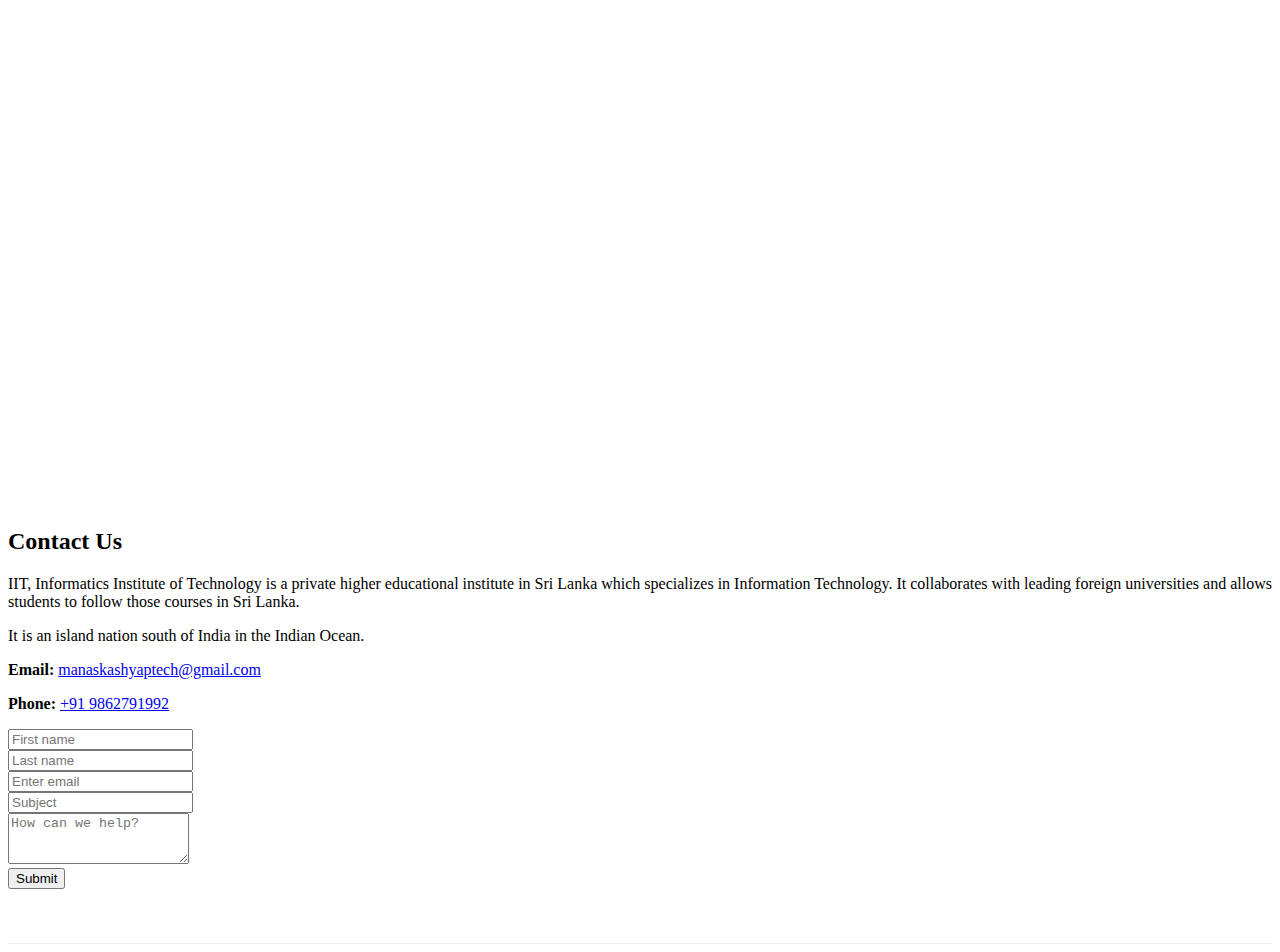
==== contacts.html @ e8120a21 "Basic template file" ====
<!DOCTYPE html>
<html>
<head>
  <title>Amity Microsoft Tech Club , Noida - Contacts</title>
  <meta name="viewport" content="width=device-width, initial-scale=1.0" />

  <link rel="stylesheet" href="https://maxcdn.bootstrapcdn.com/bootstrap/4.0.0-beta/css/bootstrap.min.css" integrity="sha384-/Y6pD6FV/Vv2HJnA6t+vslU6fwYXjCFtcEpHbNJ0lyAFsXTsjBbfaDjzALeQsN6M" crossorigin="anonymous">
  <link href="https://fonts.googleapis.com/css?family=Roboto:100,100i,300,300i,400,400i,500,500i,700,700i,900,900i" rel="stylesheet">
  <link rel="stylesheet" href="https://cdnjs.cloudflare.com/ajax/libs/font-awesome/4.7.0/css/font-awesome.css">

  <style>
    .fdb-block {
      border-bottom: solid 1px #EEE;
    }
  </style>
</head>
<body>
  <section class="fdb-block pt-0">
    <div class="mapouter"><div class="gmap_canvas"><iframe width="600" height="500" id="gmap_canvas" src="https://maps.google.com/maps?q=Amity%20University%20%2C%20Noida&t=&z=13&ie=UTF8&iwloc=&output=embed" frameborder="0" scrolling="no" marginheight="0" marginwidth="0"></iframe><a href="https://www.pureblack.de"></a></div><style>.mapouter{text-align:right;height:500px;width:600px;}.gmap_canvas {overflow:hidden;background:none!important;height:500px;width:600px;}</style></div>
  <!--  <div class="container-fluid p-0 pb-md-5">
      <iframe src="https://www.google.com/maps/embed?pb=!1m14!1m8!1m3!1d15844.84493609552!2d79.8598505!3d6.8652715!3m2!1i1024!2i768!4f13.1!3m3!1m2!1s0x0%3A0xd5a3b0418f1cf497!2sInformatics+Institute+of+Technology+(IIT)!5e0!3m2!1sen!2s!4v1508843392447" width="100%" height="300" frameborder="0" style="border:0" allowfullscreen></iframe>
    </div> -->
    <div class="container">
      <div class="row mt-5">
        <div class="col-12 col-md-6 col-lg-5">
          <h2>Contact Us</h2>
          <p class="text-h3">
            IIT, Informatics Institute of Technology is a private higher educational institute in Sri Lanka which specializes in Information Technology. It collaborates with leading foreign universities and allows students to follow those courses in Sri Lanka.
          </p>

          <p class="text-h3">
            It is an island nation south of India in the Indian Ocean.
          </p>


          <p class="text-h3 mt-5">
            <strong>Email:</strong> <a href="mailto:manaskashyaptech@gmail.com">manaskashyaptech@gmail.com</a>
          </p>
          <p class="text-h3">
            <strong>Phone:</strong> <a href="tel:+91 98625791992">+91 9862791992</a>
          </p>
        </div>

        <div class="col-12 col-md-6 ml-auto pt-5 pt-md-0">
          <form>
            <div class="row">
              <div class="col">
                <input type="text" class="form-control" placeholder="First name">
              </div>
              <div class="col">
                <input type="text" class="form-control" placeholder="Last name">
              </div>
            </div>

            <div class="row mt-4">
              <div class="col">
                <input type="email" class="form-control" placeholder="Enter email">
              </div>
            </div>

            <div class="row mt-4">
              <div class="col">
                <input type="email" class="form-control"  placeholder="Subject">
              </div>
            </div>
            <div class="row mt-4">
              <div class="col">
                <textarea class="form-control" name="message" rows="3" placeholder="How can we help?"></textarea>
              </div>
            </div>
            <div class="row mt-4">
              <div class="col">
                <button type="submit" class="btn">Submit</button>
              </div>
            </div>
          </form>
        </div>
      </div>
    </div>
    <br><br><br>
  </section>
</body>
</html>
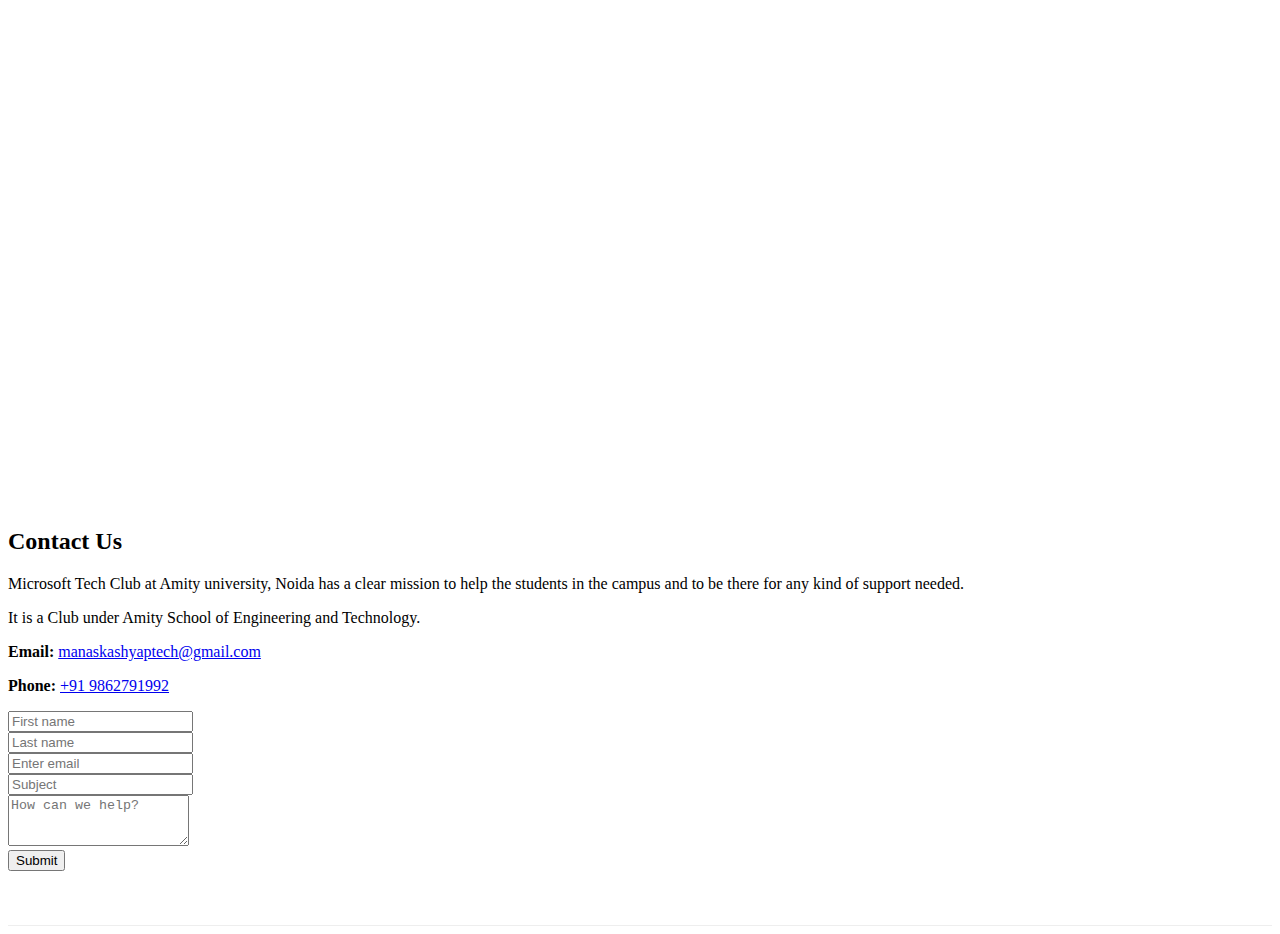
==== commit 8f5e718e: "changes in logo" ====
--- a/contacts.html
+++ b/contacts.html
@@ -16,7 +16,7 @@
 </head>
 <body>
   <section class="fdb-block pt-0">
-    <div class="mapouter"><div class="gmap_canvas"><iframe width="600" height="500" id="gmap_canvas" src="https://maps.google.com/maps?q=Amity%20University%20%2C%20Noida&t=&z=13&ie=UTF8&iwloc=&output=embed" frameborder="0" scrolling="no" marginheight="0" marginwidth="0"></iframe><a href="https://www.pureblack.de"></a></div><style>.mapouter{text-align:right;height:500px;width:600px;}.gmap_canvas {overflow:hidden;background:none!important;height:500px;width:600px;}</style></div>
+    <div class="mapouter"><div class="gmap_canvas"><iframe width="600" height="500" id="gmap_canvas" src="https://maps.google.com/maps?q=Amity%20University%20%2C%20Noida&t=&z=13&ie=UTF8&iwloc=&output=embed" frameborder="0" scrolling="no" marginheight="0" marginwidth="0" width="100%" height="300"></iframe><a href="https://www.pureblack.de"></a></div><style>.mapouter{text-align:right;height:500px;width:600px;}.gmap_canvas {overflow:hidden;background:none!important;height:500px;width:600px;}</style></div>
   <!--  <div class="container-fluid p-0 pb-md-5">
       <iframe src="https://www.google.com/maps/embed?pb=!1m14!1m8!1m3!1d15844.84493609552!2d79.8598505!3d6.8652715!3m2!1i1024!2i768!4f13.1!3m3!1m2!1s0x0%3A0xd5a3b0418f1cf497!2sInformatics+Institute+of+Technology+(IIT)!5e0!3m2!1sen!2s!4v1508843392447" width="100%" height="300" frameborder="0" style="border:0" allowfullscreen></iframe>
     </div> -->
@@ -25,11 +25,11 @@
         <div class="col-12 col-md-6 col-lg-5">
           <h2>Contact Us</h2>
           <p class="text-h3">
-            IIT, Informatics Institute of Technology is a private higher educational institute in Sri Lanka which specializes in Information Technology. It collaborates with leading foreign universities and allows students to follow those courses in Sri Lanka.
+            Microsoft Tech Club at Amity university, Noida has a clear mission to help the students in the campus and to be there for any kind of support needed.
           </p>
 
           <p class="text-h3">
-            It is an island nation south of India in the Indian Ocean.
+            It is a Club under Amity School of Engineering and Technology.
           </p>
 
 
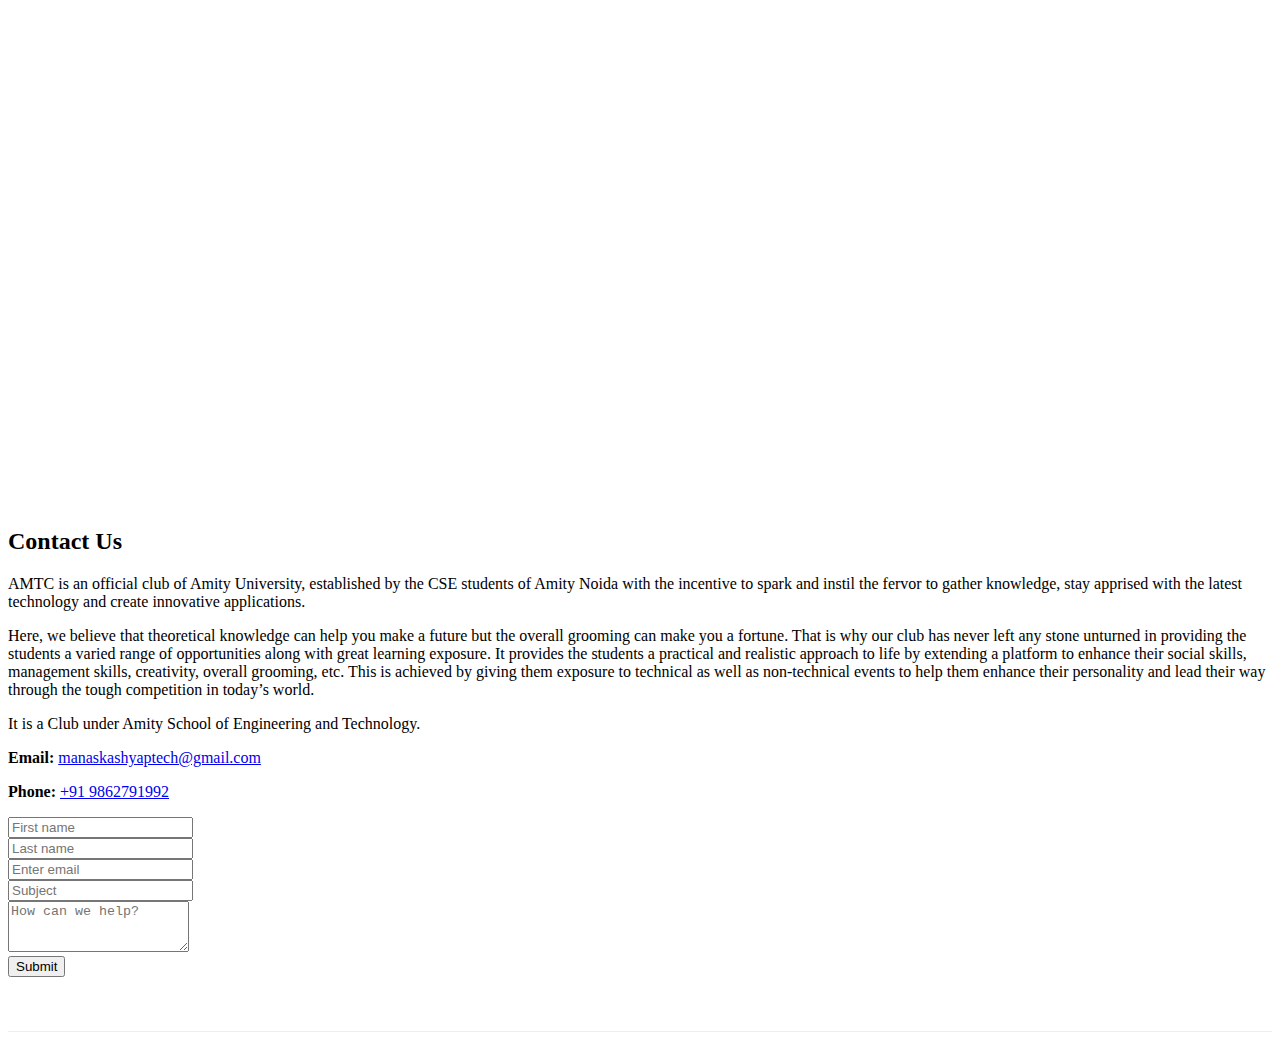
==== commit b724d742: "new banner added" ====
--- a/contacts.html
+++ b/contacts.html
@@ -25,7 +25,10 @@
         <div class="col-12 col-md-6 col-lg-5">
           <h2>Contact Us</h2>
           <p class="text-h3">
-            Microsoft Tech Club at Amity university, Noida has a clear mission to help the students in the campus and to be there for any kind of support needed.
+            AMTC is an official club of Amity University, established by the CSE students of Amity Noida with the incentive to spark and instil the fervor to gather knowledge, stay apprised with the latest technology and create innovative applications.
+          </p>
+          <p class="text-h3">
+            Here, we believe that theoretical knowledge can help you make a future but the overall grooming can make you a fortune. That is why our club has never left any stone unturned in providing the students a varied range of opportunities along with great learning exposure. It provides the students a practical and realistic approach to life by extending a platform to enhance their social skills, management skills, creativity, overall grooming, etc. This is achieved by giving them exposure to technical as well as non-technical events to help them enhance their personality and lead their way through the tough competition in today’s world.
           </p>
 
           <p class="text-h3">
